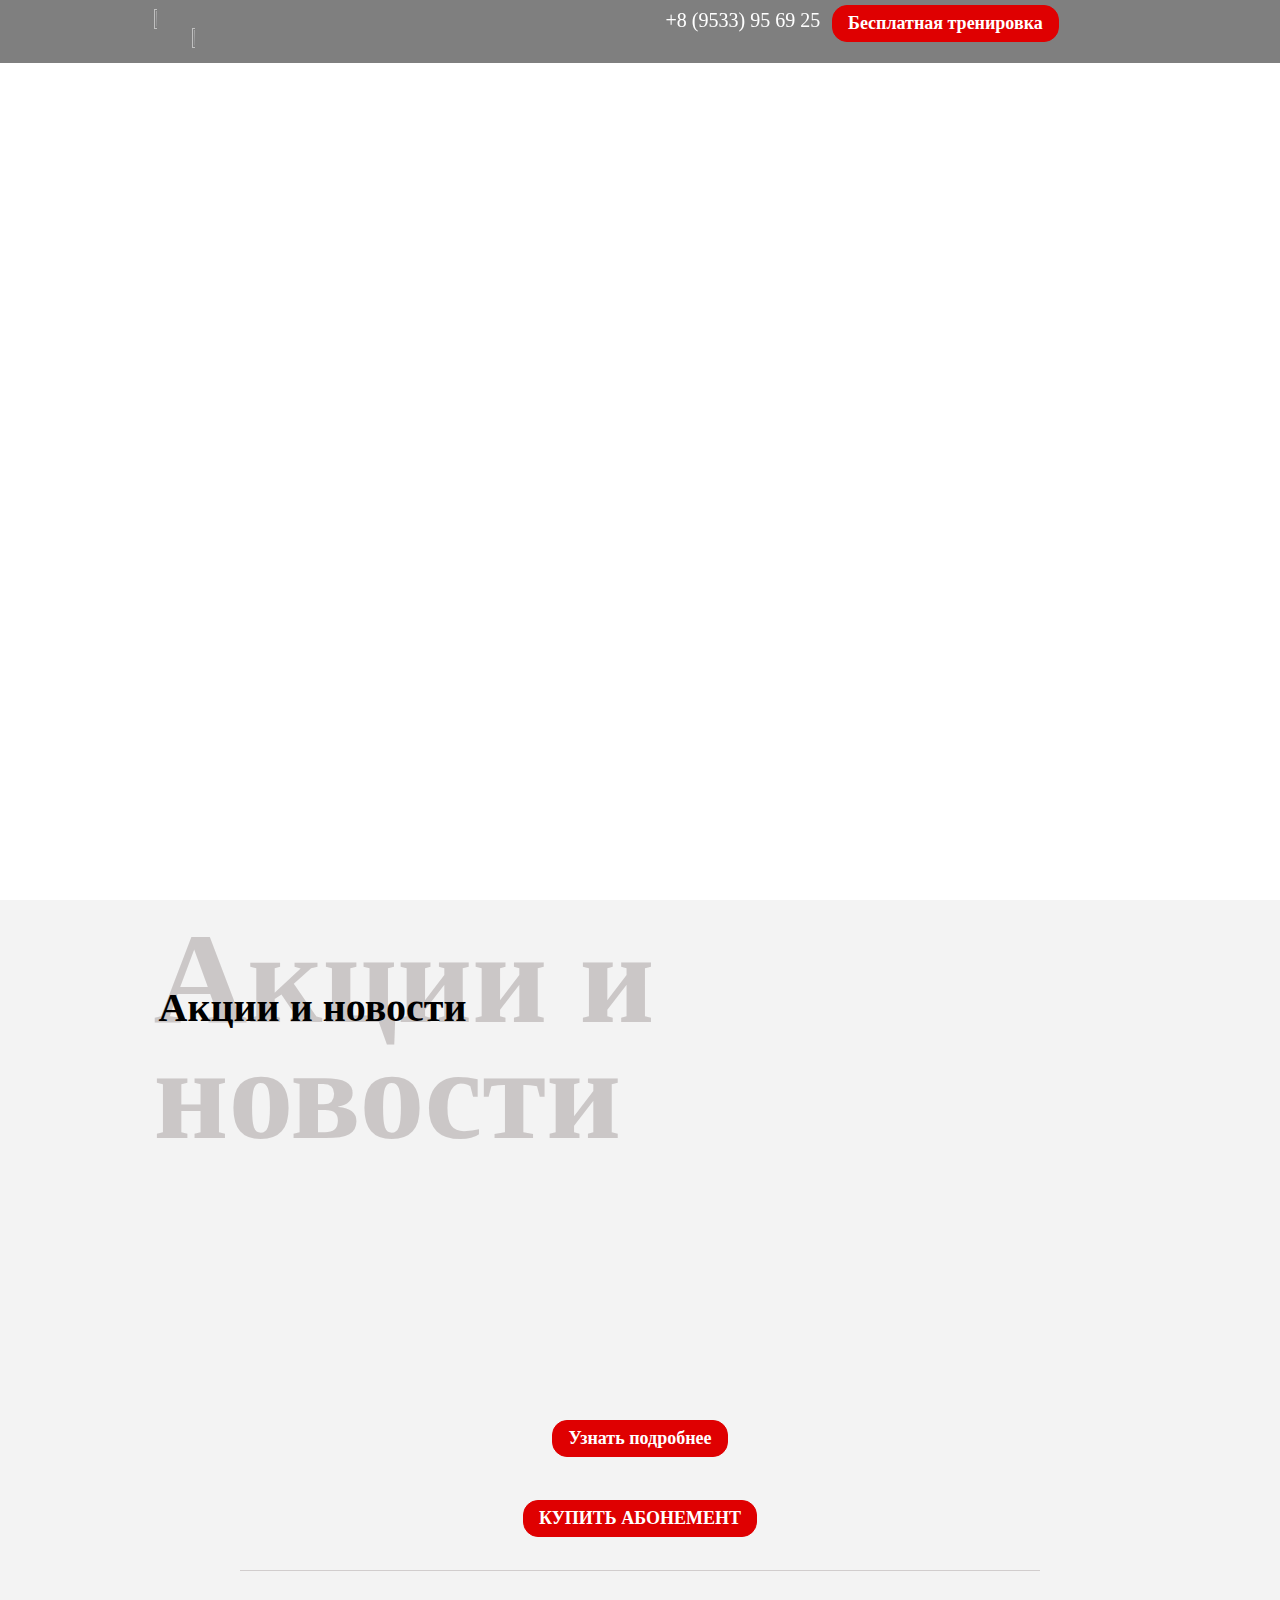
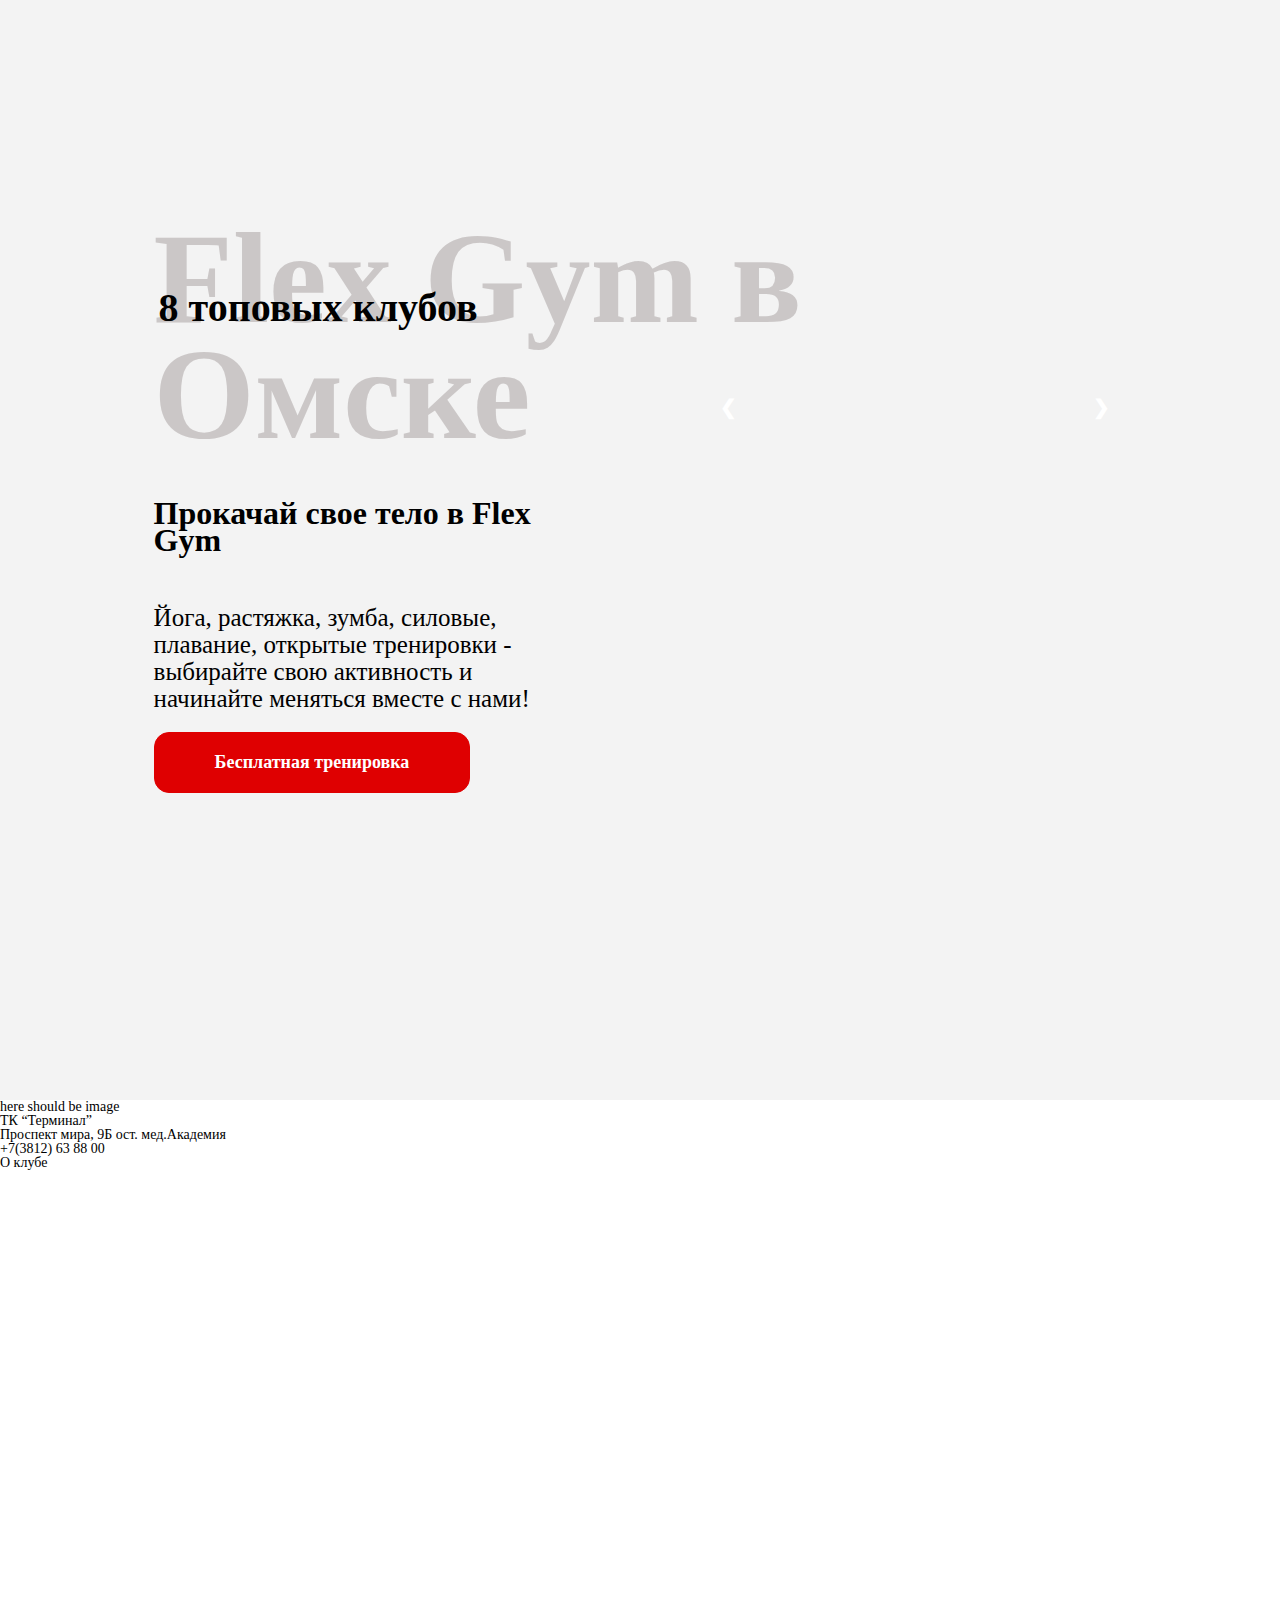
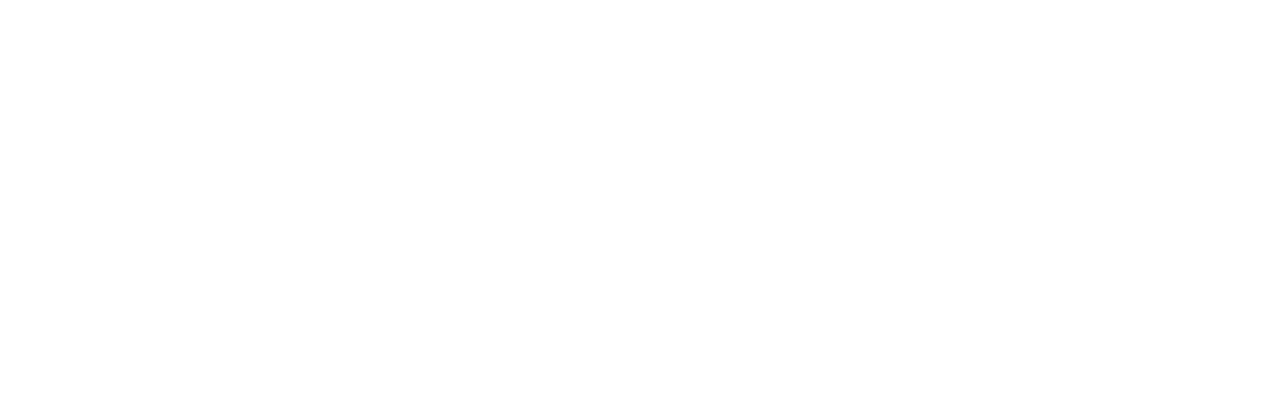
==== methodBEM/index.html @ c9c174ce "new" ====
<!DOCTYPE html>
<html lang="en">

<head>
    <meta charset="UTF-8">
    <meta http-equiv="X-UA-Compatible" content="IE=edge">
    <meta name="viewport" content="width=device-width, initial-scale=1.0">
    <link rel="stylesheet" href="css/style.css">
    <title>БЭМ</title>
</head>

<body>
    <div class="wrapper">
        <div class="nav">
            <div class="nav__logopic">
                <img src="img/logo/pic.png" width="16%" height="16%" alt="">
            </div>
            <div class="nav__logoname">
                <img src="img/logo/logo-text.png" width="16%" height="16%" alt="">
            </div>

            <div class="nav__vk">
                <a href=""><img src="img/logo/photo.png" width="16%" alt=""></a>
            </div>
            <div class="nav__telegram">
                <a href=""><img src="img/logo/telegram.svg" width="100%" alt=""></a>
            </div>
            <div class="nav__number">
                +8 (9533) 95 69 25
            </div>
            <button class="nav__freetrain">
                Бесплатная тренировка
            </button>
        </div>
        <div class="first-fullscreen-page">
            <div class="menu">
                <a href="" class="menu__item">ОФОРМИТЬ КАРТУ</a>
                <a href="" class="menu__item">КЛУБЫ</a>
                <a href="" class="menu__item">УСЛУГИ</a>
                <a href="" class="menu__item">АКЦИИ</a>
                <a href="" class="menu__item">ДЕТСКИЕ СЕКЦИИ</a>
                <a href="" class="menu__item">РАСПИСАНИЕ</a>
                <a href="" class="menu__item">ЛИЧНЫЙ КАБИНЕТ</a>
            </div>
            <div class="content-page1">
                <div class="content-page1__main">
                    Фитнес клубы в Омске год от 6900 рублей
                </div>
                <div class="content-page1__secondary">
                    <p>Запишитесь на бесплатное занятие</p>
                </div>
                <button class="content-page1__button-choose">
                    Выбрать клуб
                </button>
                <button class="content-page1__button-zapis">
                    Записаться
                </button>
            </div>
        </div>
        <div class="present-page1">
            <div class="present-page1__titletwise">
                <div class="present-page1__back-text">
                    Акции и новости
                </div>
                <div class="present-page1__front-text">
                    Акции и новости
                </div>
            </div>
            <div class="present-page1__picture">
                <img class="present-page1__img" src="img/picPAGE/picINF1.jpg" width="30%" alt="">

            </div>
            <button class="present-page1__button1">
                Узнать подробнее
            </button>
            <button class="present-page1__button2">
                КУПИТЬ АБОНЕМЕНТ
            </button>
            <div class="present-page1__bottom-line">
            </div>
        </div>
        <div class="present-page2">
            <!-- !далее вставляем с первой страницы заголовок -->
            <!-- ! и вроде должно работать чётко -->
            <div class="present-page2__titletwise">
                <div class="present-page1__back-text">
                    Flex Gym в Омске
                </div>
                <div class="present-page1__front-text">
                    8 топовых клубов
                </div>
            </div>

            <div class="present-page2__content">
                <div class="present-page2__title">
                    Прокачай свое тело в Flex Gym
                </div>
                <div class="present-page2__main-content">
                    Йога, растяжка, зумба, силовые, плавание, открытые тренировки - выбирайте свою активность и
                    начинайте меняться вместе с нами!
                </div>
                <button class="present-page2__button">
                    Бесплатная тренировка
                </button>
            </div>
            <!-- Container for the image gallery -->
            <div class="container">

                <!-- Full-width images with number text -->
                <div class="mySlides">
                    <div class="numbertext">1 / 15</div>
                    <img src="img/slaydPIC/1.jpg" style="width:100%">
                </div>

                <div class="mySlides">
                    <div class="numbertext">2 / 15</div>
                    <img src="img/slaydPIC/2.jpg" style="width:100%">
                </div>

                <div class="mySlides">
                    <div class="numbertext">3 / 15</div>
                    <img src="img/slaydPIC/3.jpg" style="width:100%">
                </div>

                <div class="mySlides">
                    <div class="numbertext">4 / 6</div>
                    <img src="img/slaydPIC/4.jpg" style="width:100%">
                </div>

                <div class="mySlides">
                    <div class="numbertext">5 / 15</div>
                    <img src="img/slaydPIC/5.jpg" style="width:100%">
                </div>

                <div class="mySlides">
                    <div class="numbertext">6 / 15</div>
                    <img src="img/slaydPIC/6.jpg" style="width:100%">
                </div>

                <div class="mySlides">
                    <div class="numbertext">8 / 15</div>
                    <img src="img/slaydPIC/8.jpg" style="width:100%">
                </div>
                <div class="mySlides">
                    <div class="numbertext">9 / 15</div>
                    <img src="img/slaydPIC/9.jpg" style="width:100%">
                </div>
                <div class="mySlides">
                    <div class="numbertext">10 / 15</div>
                    <img src="img/slaydPIC/10.jpg" style="width:100%">
                </div>
                <div class="mySlides">
                    <div class="numbertext">11 / 15</div>
                    <img src="img/slaydPIC/11.jpg" style="width:100%">
                </div>
                <div class="mySlides">
                    <div class="numbertext">12 / 15</div>
                    <img src="img/slaydPIC/12.jpg" style="width:100%">
                </div>
                <div class="mySlides">
                    <div class="numbertext">13 / 15</div>
                    <img src="img/slaydPIC/13.jpg" style="width:100%">
                </div>
                <div class="mySlides">
                    <div class="numbertext">14 / 15</div>
                    <img src="img/slaydPIC/14.jpg" style="width:100%">
                </div>
                <div class="mySlides">
                    <div class="numbertext">15 / 15</div>
                    <img src="img/slaydPIC/15.jpg" style="width:100%">
                </div>


                <!-- Next and previous buttons -->
                <a class="prev" onclick="plusSlides(-1)">&#10094;</a>
                <a class="next" onclick="plusSlides(1)">&#10095;</a>

                <!-- Image text -->
                <div class="caption-container">
                    <p id="caption"></p>
                </div>

                <!-- Thumbnail images -->
                <div class="row">
                    <div class="column">
                        <img class="demo cursor" src="img/slaydPIC/1.jpg" style="width:100%" onclick="currentSlide(1)"
                            alt="">
                    </div>
                    <div class="column">
                        <img class="demo cursor" src="img/slaydPIC/2.jpg" style="width:100%" onclick="currentSlide(2)"
                            alt="">
                    </div>
                    <div class="column">
                        <img class="demo cursor" src="img/slaydPIC/3.jpg" style="width:100%" onclick="currentSlide(3)"
                            alt="">
                    </div>
                    <div class="column">
                        <img class="demo cursor" src="img/slaydPIC/4.jpg" style="width:100%" onclick="currentSlide(4)"
                            alt="">
                    </div>
                    <div class="column">
                        <img class="demo cursor" src="img/slaydPIC/5.jpg" style="width:100%" onclick="currentSlide(5)"
                            alt="">
                    </div>
                    <div class="column">
                        <img class="demo cursor" src="img/slaydPIC/6.jpg" style="width:100%" onclick="currentSlide(6)"
                            alt="">
                    </div>
                    <div class="column">
                        <img class="demo cursor" src="img/slaydPIC/7.jpg" style="width:100%" onclick="currentSlide(7)"
                            alt="">
                    </div>
                    <div class="column">
                        <img class="demo cursor" src="img/slaydPIC/8.jpg" style="width:100%" onclick="currentSlide(8)"
                            alt="">
                    </div>
                    <div class="column">
                        <img class="demo cursor" src="img/slaydPIC/9.jpg" style="width:100%" onclick="currentSlide(9)"
                            alt="">
                    </div>
                    <div class="column">
                        <img class="demo cursor" src="img/slaydPIC/10.jpg" style="width:100%" onclick="currentSlide(10)"
                            alt="">
                    </div>
                    <div class="column">
                        <img class="demo cursor" src="img/slaydPIC/11.jpg" style="width:100%" onclick="currentSlide(11)"
                            alt="">
                    </div>
                    <div class="column">
                        <img class="demo cursor" src="img/slaydPIC/12.jpg" style="width:100%" onclick="currentSlide(12)"
                            alt="">
                    </div>
                    <div class="column">
                        <img class="demo cursor" src="img/slaydPIC/13.jpg" style="width:100%" onclick="currentSlide(13)"
                            alt="">
                    </div>
                    <div class="column">
                        <img class="demo cursor" src="img/slaydPIC/14.jpg" style="width:100%" onclick="currentSlide(14)"
                            alt="">
                    </div>
                    <div class="column">
                        <img class="demo cursor" src="img/slaydPIC/15.jpg" style="width:100%" onclick="currentSlide(15)"
                            alt="">
                    </div>
                    <script src="js/slaydPIC.js"></script>
                </div>
            </div>
        </div>
        <div class="all-club">
            <div class="set">
                <div class="set__card">
                    <div class="set__position">
                        <div class="set__pic">here should be image</div>
                        <div class="set__name-place">ТК “Терминал”</div>
                    </div>
                    <div class="set__content">Проспект мира, 9Б
                        ост. мед.Академия</div>
                    <div class="set__nuber">+7(3812) 63 88 00</div>
                    <div class="set__button">О клубе</div>
                </div>
            </div>
        </div>
    </div>
</body>

</html>
---- methodBEM/css/style.css ----
@charset "UTF-8";
/*Обнуление*/
* {
  padding: 0;
  margin: 0;
  border: 0;
}

*, *:before, *:after {
  box-sizing: border-box;
}

:focus, :active {
  outline: none;
}

a:focus, a:active {
  outline: none;
}

nav, footer, header, aside {
  display: block;
}

html, body {
  height: 100%;
  width: 100%;
  font-size: 100%;
  line-height: 1;
  font-size: 14px;
  -ms-text-size-adjust: 100%;
  -moz-text-size-adjust: 100%;
  -webkit-text-size-adjust: 100%;
}

input, button, textarea {
  font-family: inherit;
}

input::-ms-clear {
  display: none;
}

button {
  cursor: pointer;
}

button::-moz-focus-inner {
  padding: 0;
  border: 0;
}

a, a:visited {
  text-decoration: none;
}

a:hover {
  text-decoration: none;
}

ul li {
  list-style: none;
}

img {
  vertical-align: top;
}

h1, h2, h3, h4, h5, h6 {
  font-size: inherit;
  font-weight: 400;
}

/*----------------------------------------------------------*/
.container {
  position: absolute;
  width: 33%;
  right: 12%;
  top: 20%;
}

/* Hide the images by default */
.mySlides {
  display: none;
}

/* Add a pointer when hovering over the thumbnail images */
.cursor {
  cursor: pointer;
}

/* Next & previous buttons */
.prev,
.next {
  cursor: pointer;
  position: absolute;
  top: 50%;
  width: auto;
  padding: 16px;
  margin-top: -20px;
  color: white;
  font-weight: bold;
  font-size: 20px;
  border-radius: 0 3px 3px 0;
  -moz-user-select: none;
       user-select: none;
  -webkit-user-select: none;
}

/* Position the "next button" to the right */
.next {
  right: 0;
  border-radius: 3px 0 0 3px;
}

/* On hover, add a black background color with a little bit see-through */
.prev:hover,
.next:hover {
  background-color: rgba(0, 0, 0, 0.8);
}

/* Number text (1/3 etc) */
.numbertext {
  color: #f2f2f2;
  font-size: 12px;
  padding: 8px 12px;
  position: absolute;
  top: 0;
}

/* Container for image text */
.row:after {
  content: "";
  display: table;
  clear: both;
}

/* Six columns side by side */
.column {
  float: left;
  width: 16.66%;
}

/* Add a transparency effect for thumnbail images */
.demo {
  opacity: 0.6;
}

.active,
.demo:hover {
  opacity: 1;
}

.present-page2__button, .present-page1__button2, .present-page1__button1, .content-page1__button-zapis, .content-page1__button-choose, .nav__freetrain {
  border: 1px solid #DF0001;
  border-radius: 15px;
  background-color: #DF0001;
  padding: 8px 15px;
  color: white;
  font-family: "Inter";
  font-style: normal;
  font-weight: 700;
  font-size: 18px;
  line-height: 19px;
}

.wrapper {
  width: 100%;
}

.nav {
  z-index: 2;
  width: 100%;
  color: white;
  background-color: rgba(0, 0, 0, 0.5);
  height: 7vh;
  position: fixed;
  display: flex;
  flex-direction: row;
}
.nav__logopic {
  position: absolute;
  left: 12%;
  top: 15%;
}
.nav__logoname {
  position: absolute;
  left: 15%;
  top: 45%;
  display: inline-block;
}
.nav__vk {
  position: absolute;
  left: 45%;
  top: 10%;
  display: inline-block;
}
.nav__telegram {
  left: 48%;
  top: 15%;
  position: absolute;
  display: inline-block;
}
.nav__number {
  position: absolute;
  left: 52%;
  top: 12%;
  font-family: "Inter";
  font-style: normal;
  font-weight: 400;
  font-size: 20px;
  line-height: 24px;
}
.nav__freetrain {
  position: absolute;
  left: 65%;
  top: 8%;
}

.first-fullscreen-page {
  position: relative;
  height: 100vh;
  background-image: url(../img/picPAGE/back.jpg);
  background-position: 0 0;
  background-repeat: no-repeat;
  background-size: 100% 100%;
  color: white;
}

.menu {
  position: absolute;
  margin: 0 10%;
  top: 100px;
  display: flex;
  flex-direction: row;
  justify-content: center;
  font-family: "Inter";
  font-style: normal;
  font-weight: 800;
  font-size: 16px;
  line-height: 18px;
}
.menu__item {
  margin: 0 2vw;
  text-decoration: none;
  color: white;
}

.content-page1 {
  position: absolute;
  top: 200px;
  left: 12vw;
}
.content-page1__main {
  width: 60%;
  margin-bottom: 100px;
  font-family: "Inter";
  font-style: normal;
  font-weight: 700;
  font-size: 48px;
  line-height: 58px;
}
.content-page1__secondary {
  width: 60%;
  margin-bottom: 100px;
  font-family: "Inter";
  font-style: normal;
  font-weight: 700;
  font-size: 20px;
  line-height: 24px;
}
.content-page1__button-choose {
  background-color: rgba(0, 0, 0, 0);
  border-color: white;
  margin-right: 20px;
  border: solid 2px;
  width: 150px;
}
.content-page1__button-zapis {
  background-color: rgba(0, 0, 0, 0);
  border-color: white;
  border: solid 2px;
  width: 150px;
}

.present-page1 {
  background-color: #F3F3F3;
  min-height: 100vh;
  position: relative;
  display: flex;
  align-items: center;
  justify-content: center;
}
.present-page1__titletwise {
  position: absolute;
  width: 76%;
  top: 20px;
}
.present-page1__back-text {
  position: absolute;
  font-family: "Inter";
  font-style: normal;
  font-weight: 700;
  font-size: 130px;
  line-height: 116px;
  color: rgba(168, 161, 161, 0.53);
}
.present-page1__front-text {
  position: absolute;
  font-family: "Inter";
  font-style: normal;
  font-weight: 700;
  font-size: 40px;
  line-height: 39px;
  color: #000000;
  margin: 68px 0px 0px 5px;
}
.present-page1__picture {
  position: absolute;
  margin: 0 auto;
  top: 180px;
}
.present-page1__img {
  margin: 0 auto;
  display: block;
}
.present-page1__button1 {
  position: absolute;
  display: block;
  top: 520px;
}
.present-page1__button2 {
  position: absolute;
  display: block;
  top: 600px;
}
.present-page1__bottom-line {
  position: absolute;
  width: 800px;
  top: 670px;
  border-bottom: 1px solid #D1CDCD;
}

.present-page2 {
  position: relative;
  height: 100vh;
  background-color: #F3F3F3;
}
.present-page2__titletwise {
  position: absolute;
  width: 76%;
  top: 20px;
  left: 12%;
}
.present-page2__content {
  position: absolute;
  top: 300px;
  width: 30%;
  left: 12%;
}
.present-page2__title {
  font-family: "Inter";
  font-style: normal;
  font-weight: 900;
  font-size: 32px;
  line-height: 27px;
  margin-bottom: 50px;
}
.present-page2__main-content {
  font-family: "Inter";
  font-style: normal;
  font-weight: 300;
  font-size: 25px;
  line-height: 27px;
}
.present-page2__button {
  margin-top: 20px;
  padding: 20px 60px;
}

.all-club {
  min-height: 100vh;
}
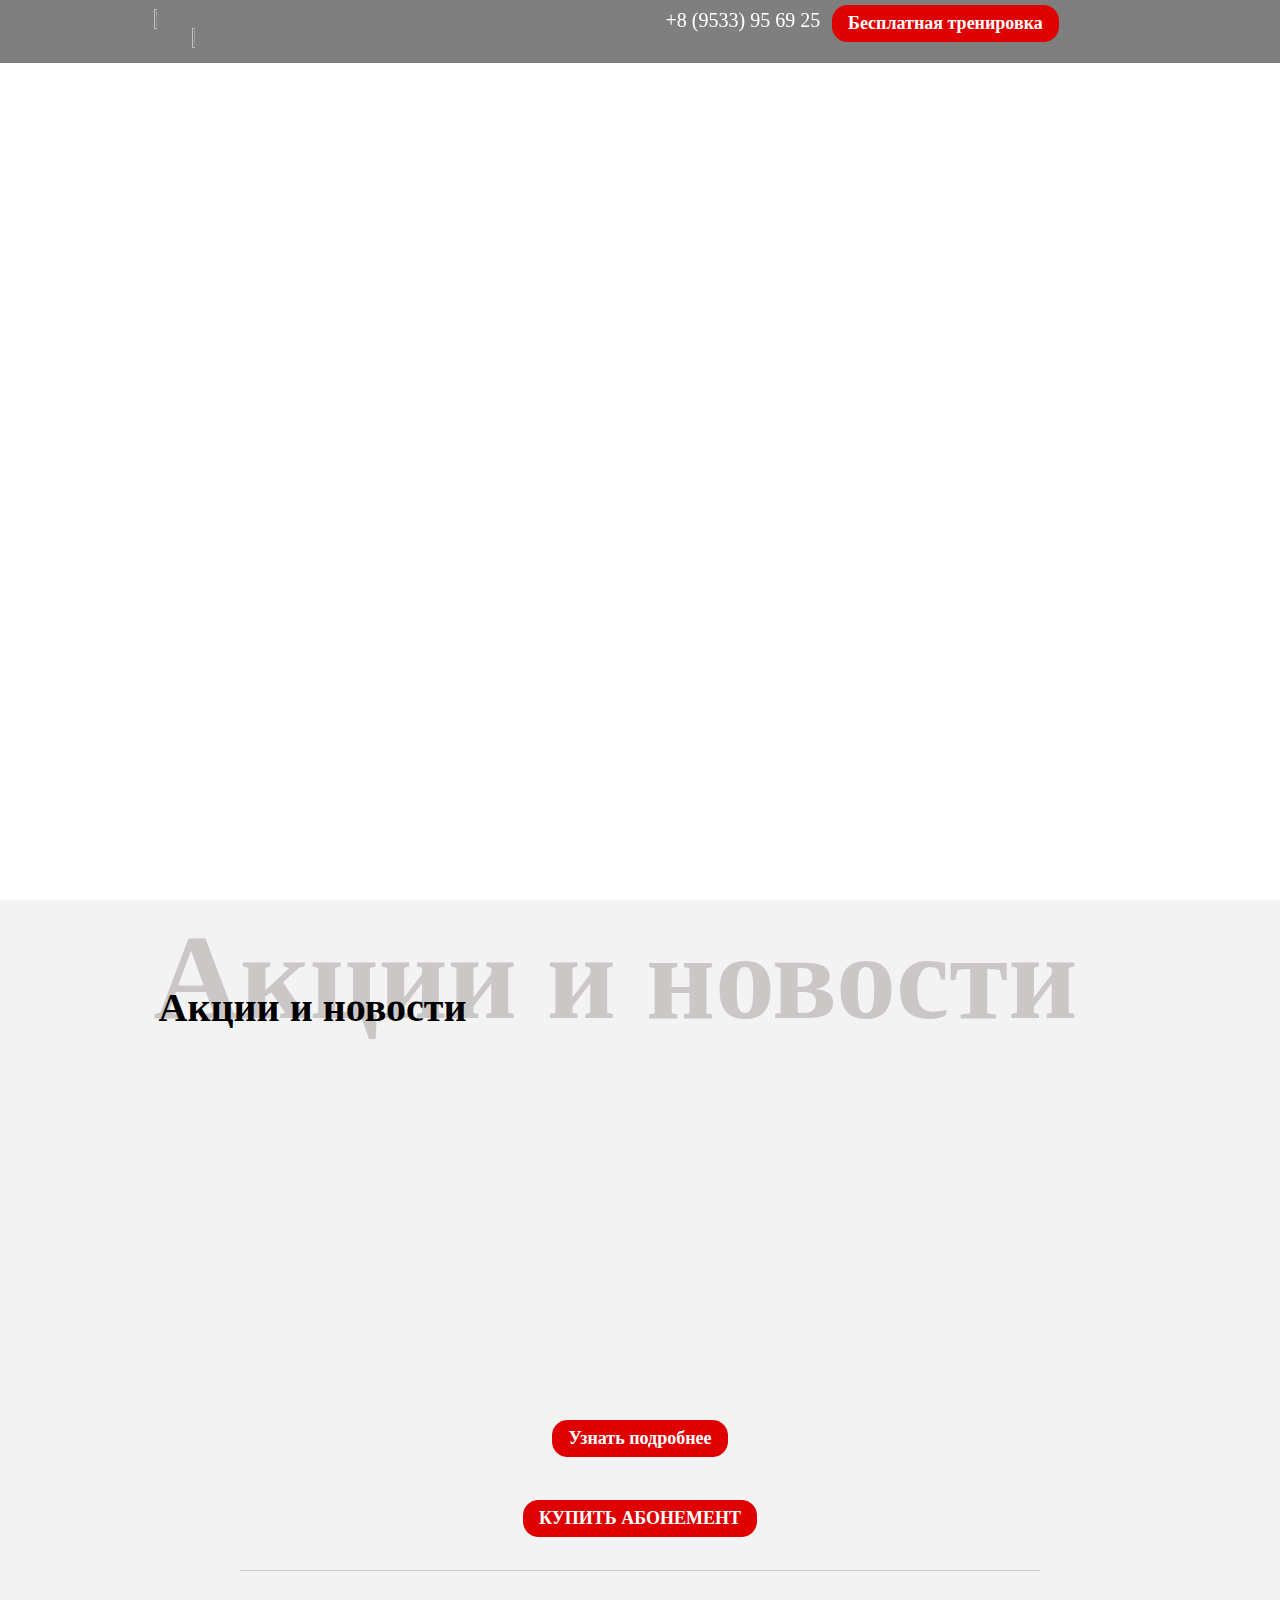
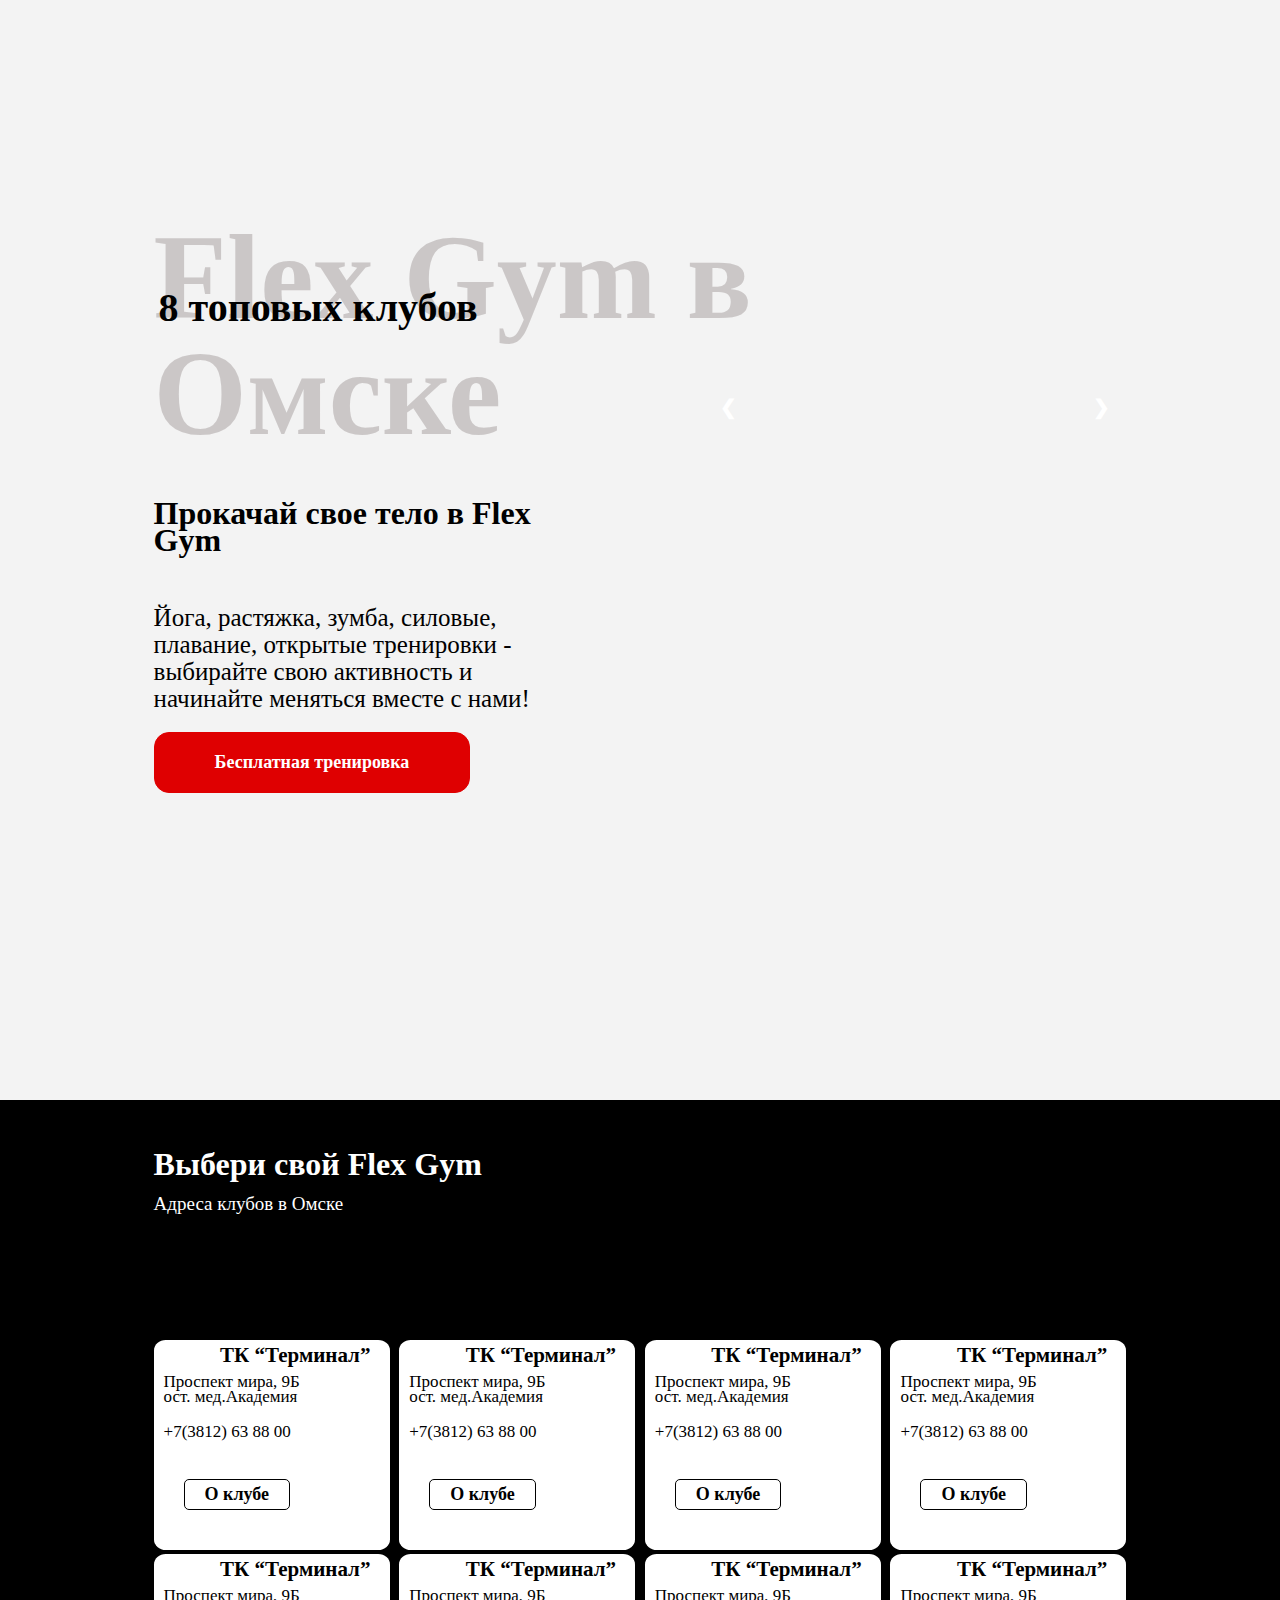
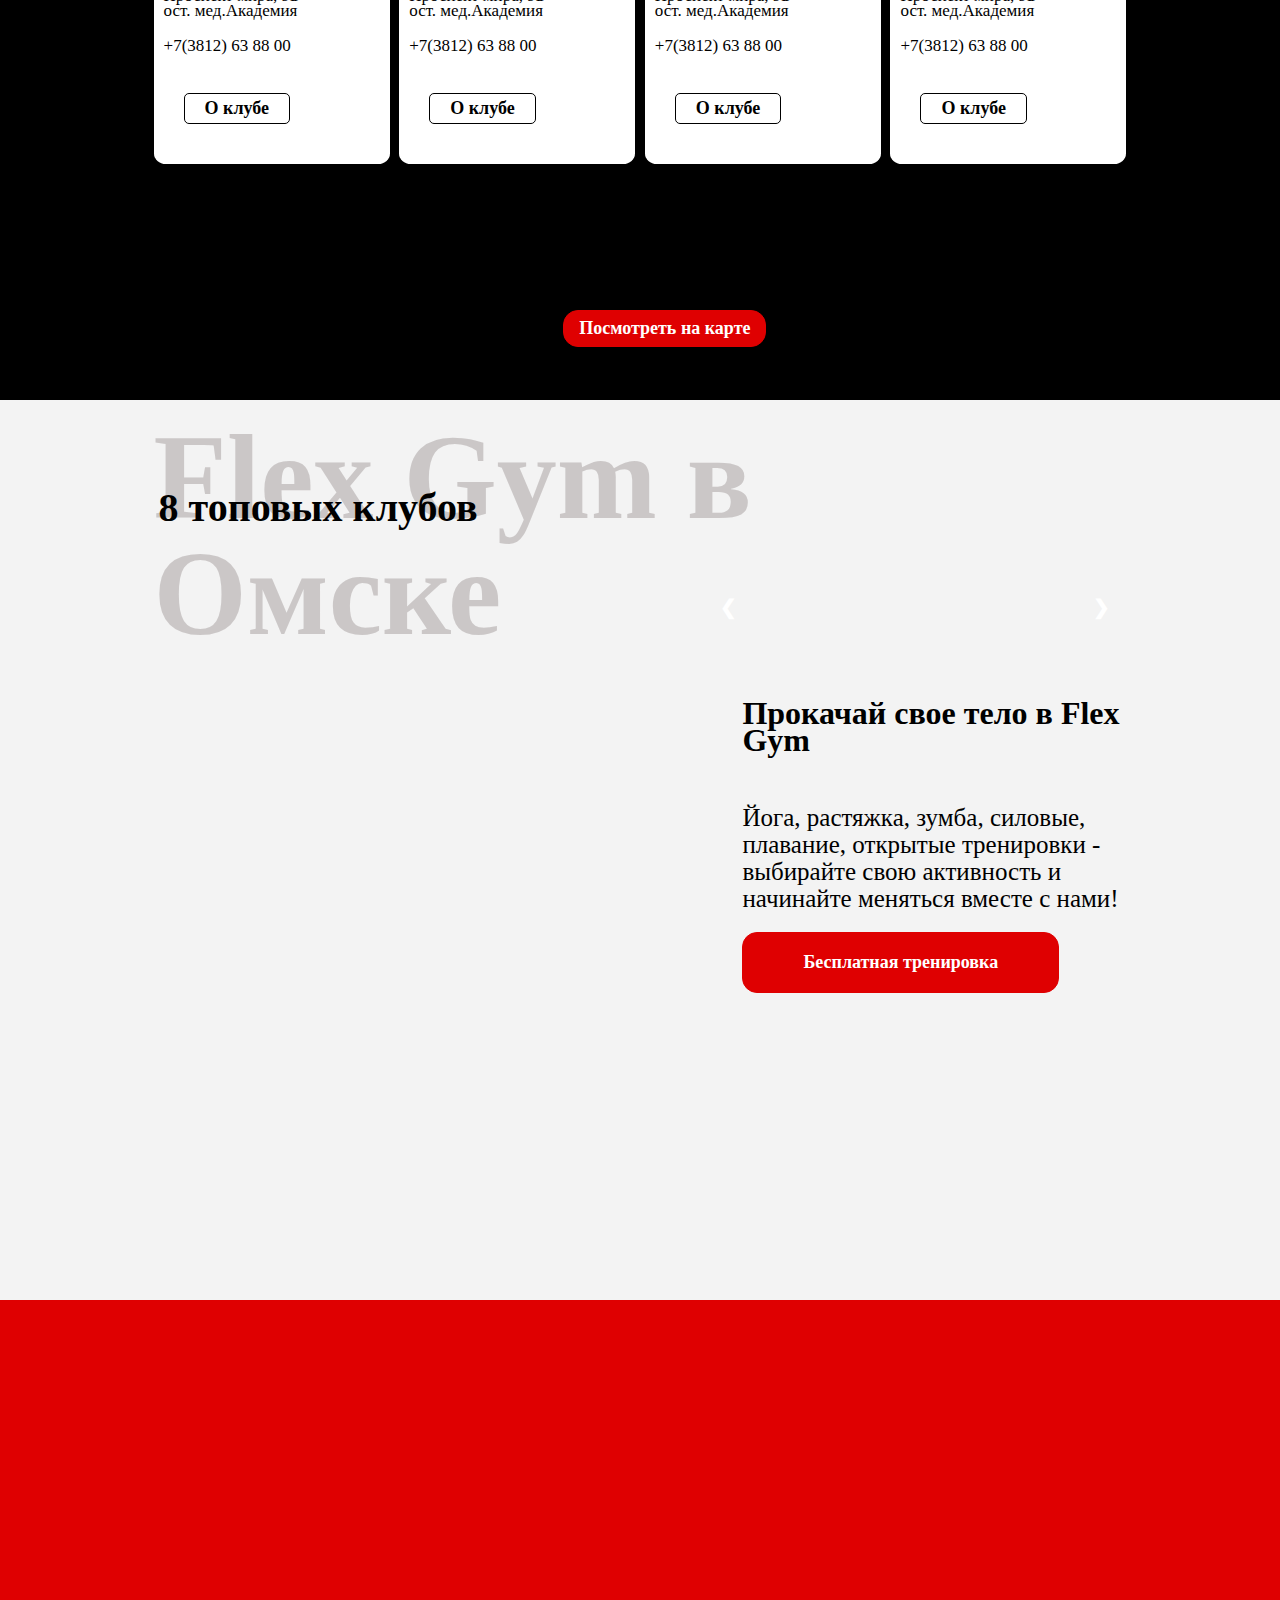
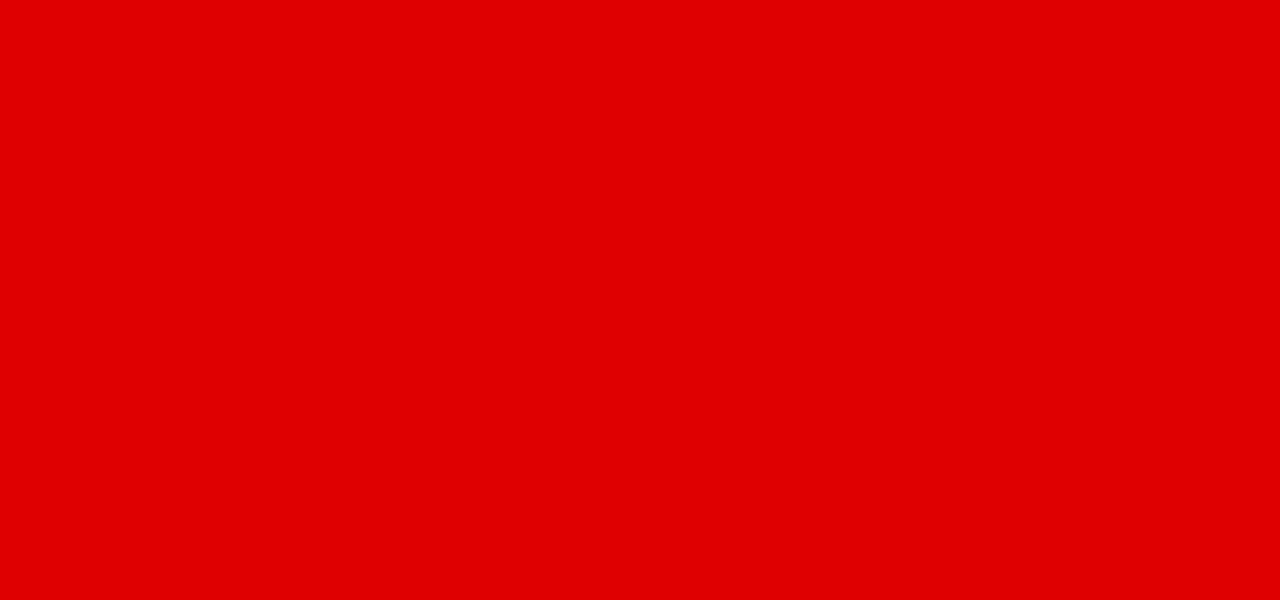
==== commit ccb8933a: "main" ====
--- a/methodBEM/index.html
+++ b/methodBEM/index.html
@@ -84,6 +84,8 @@
             <!-- ! и вроде должно работать чётко -->
             <div class="present-page2__titletwise">
                 <div class="present-page1__back-text">
+                    <!-- ! Итак на этом моменте я узнаю, что здесь не правильная вложенность по БЭМ -->
+                    <!-- !Следовательно всё дальнейшее написано не верно -->
                     Flex Gym в Омске
                 </div>
                 <div class="present-page1__front-text">
@@ -246,17 +248,301 @@
                 </div>
             </div>
         </div>
-        <div class="all-club">
-            <div class="set">
-                <div class="set__card">
-                    <div class="set__position">
-                        <div class="set__pic">here should be image</div>
-                        <div class="set__name-place">ТК “Терминал”</div>
-                    </div>
-                    <div class="set__content">Проспект мира, 9Б
-                        ост. мед.Академия</div>
-                    <div class="set__nuber">+7(3812) 63 88 00</div>
-                    <div class="set__button">О клубе</div>
+        <div class="clubs">
+            <div class="title">
+                <div class="title__main-title">Выбери свой Flex Gym</div>
+                <div class="title__secondary-title">Адреса клубов в Омске</div>
+            </div>
+            <button class="poisk-na-karte"><a href="#">Посмотреть на карте</a></button>
+            <div class="all-club">
+
+                <div class="all-content">
+                    <div class="set">
+                        <div class="set__card">
+                            <div class="set__position">
+                                <div class="set__pic"> <img src="img/logo/pic.png" alt="" width="20%"></div>
+                                <div class="set__name-place">ТК “Терминал”</div>
+                            </div>
+                            <div class="set__content">Проспект мира, 9Б
+                                <p>ост. мед.Академия</p>
+                            </div>
+                            <div class="set__number">+7(3812) 63 88 00</div>
+                            <div class="set__button"><a href="">О клубе</a></div>
+                        </div>
+                    </div>
+                    <div class="set">
+                        <div class="set__card">
+                            <div class="set__position">
+                                <div class="set__pic"> <img src="img/logo/pic.png" alt="" width="20%"></div>
+                                <div class="set__name-place">ТК “Терминал”</div>
+                            </div>
+                            <div class="set__content">Проспект мира, 9Б
+                                <p>ост. мед.Академия</p>
+                            </div>
+                            <div class="set__number">+7(3812) 63 88 00</div>
+                            <div class="set__button"><a href="">О клубе</a></div>
+                        </div>
+                    </div>
+                    <div class="set">
+                        <div class="set__card">
+                            <div class="set__position">
+                                <div class="set__pic"> <img src="img/logo/pic.png" alt="" width="20%"></div>
+                                <div class="set__name-place">ТК “Терминал”</div>
+                            </div>
+                            <div class="set__content">Проспект мира, 9Б
+                                <p>ост. мед.Академия</p>
+                            </div>
+                            <div class="set__number">+7(3812) 63 88 00</div>
+                            <div class="set__button"><a href="">О клубе</a></div>
+                        </div>
+                    </div>
+                    <div class="set">
+                        <div class="set__card">
+                            <div class="set__position">
+                                <div class="set__pic"> <img src="img/logo/pic.png" alt="" width="20%"></div>
+                                <div class="set__name-place">ТК “Терминал”</div>
+                            </div>
+                            <div class="set__content">Проспект мира, 9Б
+                                <p>ост. мед.Академия</p>
+                            </div>
+                            <div class="set__number">+7(3812) 63 88 00</div>
+                            <div class="set__button"><a href="">О клубе</a></div>
+                        </div>
+                    </div>
+                    <div class="set">
+                        <div class="set__card">
+                            <div class="set__position">
+                                <div class="set__pic"> <img src="img/logo/pic.png" alt="" width="20%"></div>
+                                <div class="set__name-place">ТК “Терминал”</div>
+                            </div>
+                            <div class="set__content">Проспект мира, 9Б
+                                <p>ост. мед.Академия</p>
+                            </div>
+                            <div class="set__number">+7(3812) 63 88 00</div>
+                            <div class="set__button"><a href="">О клубе</a></div>
+                        </div>
+                    </div>
+                    <div class="set">
+                        <div class="set__card">
+                            <div class="set__position">
+                                <div class="set__pic"> <img src="img/logo/pic.png" alt="" width="20%"></div>
+                                <div class="set__name-place">ТК “Терминал”</div>
+                            </div>
+                            <div class="set__content">Проспект мира, 9Б
+                                <p>ост. мед.Академия</p>
+                            </div>
+                            <div class="set__number">+7(3812) 63 88 00</div>
+                            <div class="set__button"><a href="">О клубе</a></div>
+                        </div>
+                    </div>
+                    <div class="set">
+                        <div class="set__card">
+                            <div class="set__position">
+                                <div class="set__pic"> <img src="img/logo/pic.png" alt="" width="20%"></div>
+                                <div class="set__name-place">ТК “Терминал”</div>
+                            </div>
+                            <div class="set__content">Проспект мира, 9Б
+                                <p>ост. мед.Академия</p>
+                            </div>
+                            <div class="set__number">+7(3812) 63 88 00</div>
+                            <div class="set__button"><a href="">О клубе</a></div>
+                        </div>
+                    </div>
+                    <div class="set">
+                        <div class="set__card">
+                            <div class="set__position">
+                                <div class="set__pic"> <img src="img/logo/pic.png" alt="" width="20%"></div>
+                                <div class="set__name-place">ТК “Терминал”</div>
+                            </div>
+                            <div class="set__content">Проспект мира, 9Б
+                                <p>ост. мед.Академия</p>
+                            </div>
+                            <div class="set__number">+7(3812) 63 88 00</div>
+                            <div class="set__button"><a href="">О клубе</a></div>
+                        </div>
+                    </div>
+                    <!-- <button class="poisk-na-karte">Посмотреть на карте</button> -->
+                </div>
+                <!-- <button class="poisk-na-karte">Посмотреть на карте</button> -->
+            </div>
+        </div>
+        <div class="present-page3">
+            <!-- !далее вставляем с первой страницы заголовок -->
+            <!-- ! и вроде должно работать чётко -->
+            <div class="present-page3__titletwise">
+                <div class="present-page1__back-text">
+                    Flex Gym в Омске
+                </div>
+                <div class="present-page1__front-text">
+                    8 топовых клубов
+                </div>
+            </div>
+            <div class="present-page3__content">
+                <div class="present-page3__title">
+                    Прокачай свое тело в Flex Gym
+                </div>
+                <div class="present-page3__main-content">
+                    Йога, растяжка, зумба, силовые, плавание, открытые тренировки - выбирайте свою активность и
+                    начинайте меняться вместе с нами!
+                </div>
+                <button class="present-page3__button">
+                    Бесплатная тренировка
+                </button>
+            </div>
+            <div class="container">
+
+                <!-- Full-width images with number text -->
+                <div class="mySlides">
+                    <div class="numbertext">1 / 15</div>
+                    <img src="img/slaydPIC/1.jpg" style="width:100%">
+                </div>
+
+                <div class="mySlides">
+                    <div class="numbertext">2 / 15</div>
+                    <img src="img/slaydPIC/2.jpg" style="width:100%">
+                </div>
+
+                <div class="mySlides">
+                    <div class="numbertext">3 / 15</div>
+                    <img src="img/slaydPIC/3.jpg" style="width:100%">
+                </div>
+
+                <div class="mySlides">
+                    <div class="numbertext">4 / 6</div>
+                    <img src="img/slaydPIC/4.jpg" style="width:100%">
+                </div>
+
+                <div class="mySlides">
+                    <div class="numbertext">5 / 15</div>
+                    <img src="img/slaydPIC/5.jpg" style="width:100%">
+                </div>
+
+                <div class="mySlides">
+                    <div class="numbertext">6 / 15</div>
+                    <img src="img/slaydPIC/6.jpg" style="width:100%">
+                </div>
+
+                <div class="mySlides">
+                    <div class="numbertext">8 / 15</div>
+                    <img src="img/slaydPIC/8.jpg" style="width:100%">
+                </div>
+                <div class="mySlides">
+                    <div class="numbertext">9 / 15</div>
+                    <img src="img/slaydPIC/9.jpg" style="width:100%">
+                </div>
+                <div class="mySlides">
+                    <div class="numbertext">10 / 15</div>
+                    <img src="img/slaydPIC/10.jpg" style="width:100%">
+                </div>
+                <div class="mySlides">
+                    <div class="numbertext">11 / 15</div>
+                    <img src="img/slaydPIC/11.jpg" style="width:100%">
+                </div>
+                <div class="mySlides">
+                    <div class="numbertext">12 / 15</div>
+                    <img src="img/slaydPIC/12.jpg" style="width:100%">
+                </div>
+                <div class="mySlides">
+                    <div class="numbertext">13 / 15</div>
+                    <img src="img/slaydPIC/13.jpg" style="width:100%">
+                </div>
+                <div class="mySlides">
+                    <div class="numbertext">14 / 15</div>
+                    <img src="img/slaydPIC/14.jpg" style="width:100%">
+                </div>
+                <div class="mySlides">
+                    <div class="numbertext">15 / 15</div>
+                    <img src="img/slaydPIC/15.jpg" style="width:100%">
+                </div>
+
+
+                <!-- Next and previous buttons -->
+                <a class="prev" onclick="plusSlides(-1)">&#10094;</a>
+                <a class="next" onclick="plusSlides(1)">&#10095;</a>
+
+                <!-- Image text -->
+                <div class="caption-container">
+                    <p id="caption"></p>
+                </div>
+
+                <!-- Thumbnail images -->
+                <div class="row">
+                    <div class="column">
+                        <img class="demo cursor" src="img/slaydPIC/1.jpg" style="width:100%" onclick="currentSlide(1)"
+                            alt="">
+                    </div>
+                    <div class="column">
+                        <img class="demo cursor" src="img/slaydPIC/2.jpg" style="width:100%" onclick="currentSlide(2)"
+                            alt="">
+                    </div>
+                    <div class="column">
+                        <img class="demo cursor" src="img/slaydPIC/3.jpg" style="width:100%" onclick="currentSlide(3)"
+                            alt="">
+                    </div>
+                    <div class="column">
+                        <img class="demo cursor" src="img/slaydPIC/4.jpg" style="width:100%" onclick="currentSlide(4)"
+                            alt="">
+                    </div>
+                    <div class="column">
+                        <img class="demo cursor" src="img/slaydPIC/5.jpg" style="width:100%" onclick="currentSlide(5)"
+                            alt="">
+                    </div>
+                    <div class="column">
+                        <img class="demo cursor" src="img/slaydPIC/6.jpg" style="width:100%" onclick="currentSlide(6)"
+                            alt="">
+                    </div>
+                    <div class="column">
+                        <img class="demo cursor" src="img/slaydPIC/7.jpg" style="width:100%" onclick="currentSlide(7)"
+                            alt="">
+                    </div>
+                    <div class="column">
+                        <img class="demo cursor" src="img/slaydPIC/8.jpg" style="width:100%" onclick="currentSlide(8)"
+                            alt="">
+                    </div>
+                    <div class="column">
+                        <img class="demo cursor" src="img/slaydPIC/9.jpg" style="width:100%" onclick="currentSlide(9)"
+                            alt="">
+                    </div>
+                    <div class="column">
+                        <img class="demo cursor" src="img/slaydPIC/10.jpg" style="width:100%" onclick="currentSlide(10)"
+                            alt="">
+                    </div>
+                    <div class="column">
+                        <img class="demo cursor" src="img/slaydPIC/11.jpg" style="width:100%" onclick="currentSlide(11)"
+                            alt="">
+                    </div>
+                    <div class="column">
+                        <img class="demo cursor" src="img/slaydPIC/12.jpg" style="width:100%" onclick="currentSlide(12)"
+                            alt="">
+                    </div>
+                    <div class="column">
+                        <img class="demo cursor" src="img/slaydPIC/13.jpg" style="width:100%" onclick="currentSlide(13)"
+                            alt="">
+                    </div>
+                    <div class="column">
+                        <img class="demo cursor" src="img/slaydPIC/14.jpg" style="width:100%" onclick="currentSlide(14)"
+                            alt="">
+                    </div>
+                    <div class="column">
+                        <img class="demo cursor" src="img/slaydPIC/15.jpg" style="width:100%" onclick="currentSlide(15)"
+                            alt="">
+                    </div>
+                    <!-- <script src="js/slaydPIC.js"></script> -->
+                </div>
+                <script src="js/slaydPICse.js"></script>
+            </div>
+
+
+        </div>
+        <!-- ! начинаем писать таки по более ПРАВИЛЬНОЙ методике БЭМ -->
+        <div class="present-page4">
+            <div class="present-page4__all-blocks">
+                <div class="present-page4__block">
+                    <div class="present-page4__block-pic"></div>
+                    <div class="present-page4__block-content">
+                        <div class="present-page4__block-content-title"></div>
+                        <div class="present-page4__block-content-text"></div>
+                    </div>
                 </div>
             </div>
         </div>
--- a/methodBEM/css/style.css
+++ b/methodBEM/css/style.css
@@ -151,7 +151,7 @@
   opacity: 1;
 }
 
-.present-page2__button, .present-page1__button2, .present-page1__button1, .content-page1__button-zapis, .content-page1__button-choose, .nav__freetrain {
+.present-page3__button, .poisk-na-karte, .set__button, .present-page2__button, .present-page1__button2, .present-page1__button1, .content-page1__button-zapis, .content-page1__button-choose, .nav__freetrain {
   border: 1px solid #DF0001;
   border-radius: 15px;
   background-color: #DF0001;
@@ -169,7 +169,7 @@
 }
 
 .nav {
-  z-index: 2;
+  z-index: 4;
   width: 100%;
   color: white;
   background-color: rgba(0, 0, 0, 0.5);
@@ -301,7 +301,7 @@
   font-family: "Inter";
   font-style: normal;
   font-weight: 700;
-  font-size: 130px;
+  font-size: 120px;
   line-height: 116px;
   color: rgba(168, 161, 161, 0.53);
 }
@@ -374,10 +374,161 @@
   line-height: 27px;
 }
 .present-page2__button {
+  padding: 20px 60px;
   margin-top: 20px;
-  padding: 20px 60px;
+}
+
+.clubs {
+  min-height: 100vh;
+  background-color: black;
+  position: relative;
 }
 
 .all-club {
   min-height: 100vh;
+  position: relative;
+  display: flex;
+  flex-direction: column;
+  justify-content: center;
+}
+
+.title {
+  position: absolute;
+  top: 5%;
+  width: 76%;
+  left: 12%;
+  color: white;
+}
+.title__main-title {
+  font-weight: 700;
+  font-size: 32px;
+  line-height: 39px;
+}
+.title__secondary-title {
+  font-weight: 400;
+  font-size: 19px;
+  margin-top: 10px;
+}
+
+.all-content {
+  position: absolute;
+  left: 12%;
+  display: grid;
+  grid-template: repeat(2, auto)/repeat(4, auto);
+  grid-gap: 1% 1%;
+  width: 76%;
+}
+
+.set {
+  display: block;
+  background-color: white;
+  border-radius: 5%;
+  width: 100%;
+  height: 100%;
+}
+.set__card {
+  margin-left: 10px;
+}
+.set__position {
+  position: relative;
+  display: block;
+  margin-bottom: 20px;
+}
+.set__pic {
+  display: inline;
+}
+.set__name-place {
+  position: absolute;
+  display: inline;
+  top: 40%;
+  left: 25%;
+  font-family: "Inter";
+  font-style: normal;
+  font-weight: 700;
+  font-size: 21px;
+  line-height: 18px;
+}
+.set__content {
+  margin-bottom: 20px;
+  font-family: "Inter";
+  font-style: normal;
+  font-weight: 500;
+  font-size: 17px;
+  line-height: 15px;
+}
+.set__number {
+  margin-bottom: 20px;
+  font-style: normal;
+  font-weight: 500;
+  font-size: 17px;
+  line-height: 15px;
+}
+.set__button {
+  display: inline-block;
+  text-align: center;
+  border-radius: 5px;
+  background-color: rgba(0, 0, 0, 0);
+  color: #000000;
+  border: 1px solid black;
+  margin: 20px 0 40px 20px;
+  padding: 5px 20px;
+}
+.set__button a {
+  text-decoration: none;
+  color: #000000;
+}
+
+.poisk-na-karte {
+  position: absolute;
+  z-index: 1;
+  display: inline-block;
+  margin: 0 auto;
+  top: 90%;
+  left: 44%;
+}
+.poisk-na-karte a {
+  text-decoration: none;
+  color: white;
+}
+
+.present-page3 {
+  position: relative;
+  height: 100vh;
+  background-color: #F3F3F3;
+}
+.present-page3__titletwise {
+  position: absolute;
+  width: 76%;
+  top: 20px;
+  left: 12%;
+}
+.present-page3__content {
+  position: absolute;
+  top: 300px;
+  width: 30%;
+  right: 12%;
+}
+.present-page3__title {
+  font-family: "Inter";
+  font-style: normal;
+  font-weight: 900;
+  font-size: 32px;
+  line-height: 27px;
+  margin-bottom: 50px;
+}
+.present-page3__main-content {
+  font-family: "Inter";
+  font-style: normal;
+  font-weight: 300;
+  font-size: 25px;
+  line-height: 27px;
+}
+.present-page3__button {
+  padding: 20px 60px;
+  margin-top: 20px;
+}
+
+.present-page4 {
+  min-height: 100vh;
+  background-color: #DF0001;
 }